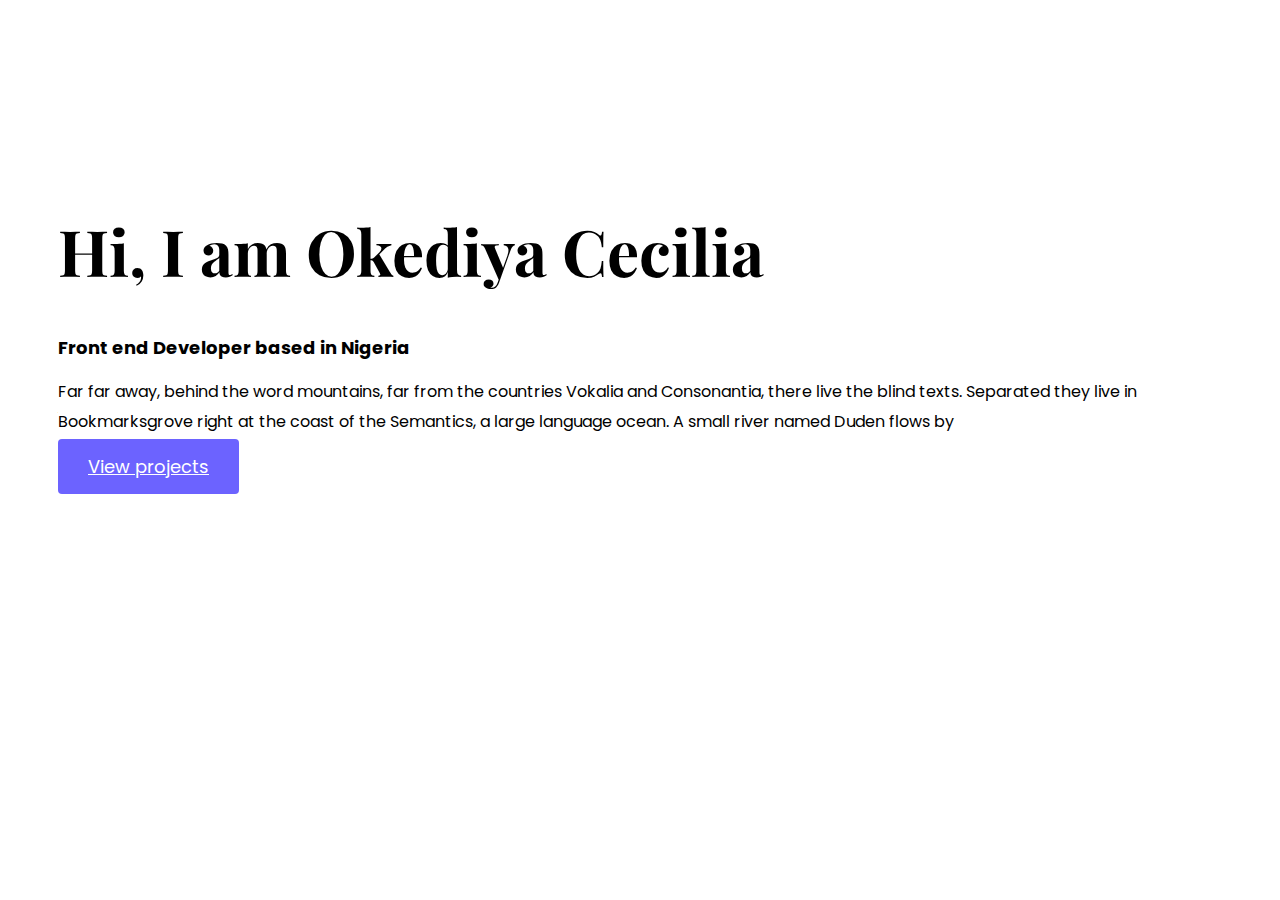
==== about.html @ 4e9522c4 "Added about.html page" ====
<!DOCTYPE html>
<html lang="en">
<head>
   <meta charset="UTF-8" />
    <meta http-equiv="X-UA-Compatible" content="IE=edge" />
    <meta name="viewport" content="width=device-width, initial-scale=1.0" />
    <title>Okediya cecilia/portfolio</title>

    <link
      href="https://cdn.jsdelivr.net/npm/bootstrap@5.0.0-beta2/dist/css/bootstrap.min.css"
      rel="stylesheet"
      integrity="sha384-BmbxuPwQa2lc/FVzBcNJ7UAyJxM6wuqIj61tLrc4wSX0szH/Ev+nYRRuWlolflfl"
      crossorigin="anonymous"
    />
    <link rel="preconnect" href="https://fonts.gstatic.com" />
    <link
      href="https://fonts.googleapis.com/css2?family=Playfair+Display:wght@700&family=Poppins:wght@500;700&display=swap"
      rel="stylesheet"
    />
    <link rel="stylesheet" href="styles/portfolio.css" />

    <script
      src="https://cdn.jsdelivr.net/npm/bootstrap@5.0.0-beta2/dist/js/bootstrap.bundle.min.js"
      integrity="sha384-b5kHyXgcpbZJO/tY9Ul7kGkf1S0CWuKcCD38l8YkeH8z8QjE0GmW1gYU5S9FOnJ0"
      crossorigin="anonymous"
    ></script>
    <script
      src="https://kit.fontawesome.com/ddc3ee268a.js"
      crossorigin="anonymous"
    ></script>
</head>
<body>
    <div class ="about-section container">
        <div class ="row">
            <div class = "col-lg-6">
                <div class ="about-section-content">
    <h1 class ="mb-4">Hi, I am Okediya Cecilia</h1>
    <h2 class ="mb-4">Front end Developer based in Nigeria</h2>
    <p class ="mb-5">
        Far far away, behind the word mountains, far from the countries
              Vokalia and Consonantia, there live the blind texts. Separated
              they live in Bookmarksgrove right at the coast of the Semantics, a
              large language ocean. A small river named Duden flows by
    </p>
    <a href ="" class = "btn btn-branding">View projects</a>
    </div>
     </div>

    <div class ="col-lg-6">
    <img src = "images/Cecilia.jpg"  width="200" alt="" class ="img-fluid"/>
    </div>
    </div>
   </div>
</body>
</html>
---- styles/portfolio.css ----
:root {
    --branding-color: #6c63ff;
    --secondary-color: #f9f7fe;
    --heading-font-family: "Playfair Display", serif;
    --default-font-family: "Poppins", sans-serif;
}

body {
    font-family: var(--default-font-family);
}

h1,
h2,
h3,
h4,
h5,
h6 {
    color: black;
    font-family: var(--heading-font-family);
    font-weight: bold;
}

h1 {
    font-size: 96px;
    line-height: 1.5;
}

h2 {
    font-size: 64px;
}

p {
    font-weight: normal;
    font-size: 16px;
    line-height: 30px;
}

.hero {
    background: var(--secondary-color);
    text-align: center;
    padding: 160px 20px;
}

.hero p {
    font-size: 36px;
    font-weight: bold;
    margin: 0;
    color: #272142;
}

.hero h2 {
    font-family: var(--heading-font-family);
    font-weight: normal;
    line-height: 1.5;
    font-size: 24px;
}

.about-section {
    padding:160px 20px;
}

.about-section-content {
    margin:30px;
}
.about-section h1 {
    font-size: 64px;
    line-height:80px;
}

.about-section h2 {
    font-size: 18px;
    font-family: var(--default-font-family);
}

.btn-branding {
    background: var(--branding-color);
    border-radius: 4px;
    color: white;
    font-size: 18px;
    line-height: 27px;
    padding: 15px 30px;
}

.btn-branding-outline {
    color: var(--branding-color);
    border: 1px solid var(--branding-color);
    border-radius: 4px;
    font-size: 18px;
    line-height: 27px;
    padding: 15px 30px;
}

.project-desciption {
    padding: 120px 60px;
}

@media (max-width: 900px) {
    h1 {
        font-size: 44px;
        line-height: 56px;
    }

    h2 {
        font-size: 44px;
    }

    .hero {
        padding: 80px 20px;
    }

    .project-desciption {
        padding: 0;
        text-align: center;
    }

    .about-section {
        text-align:center;
        padding:0;
    }
}
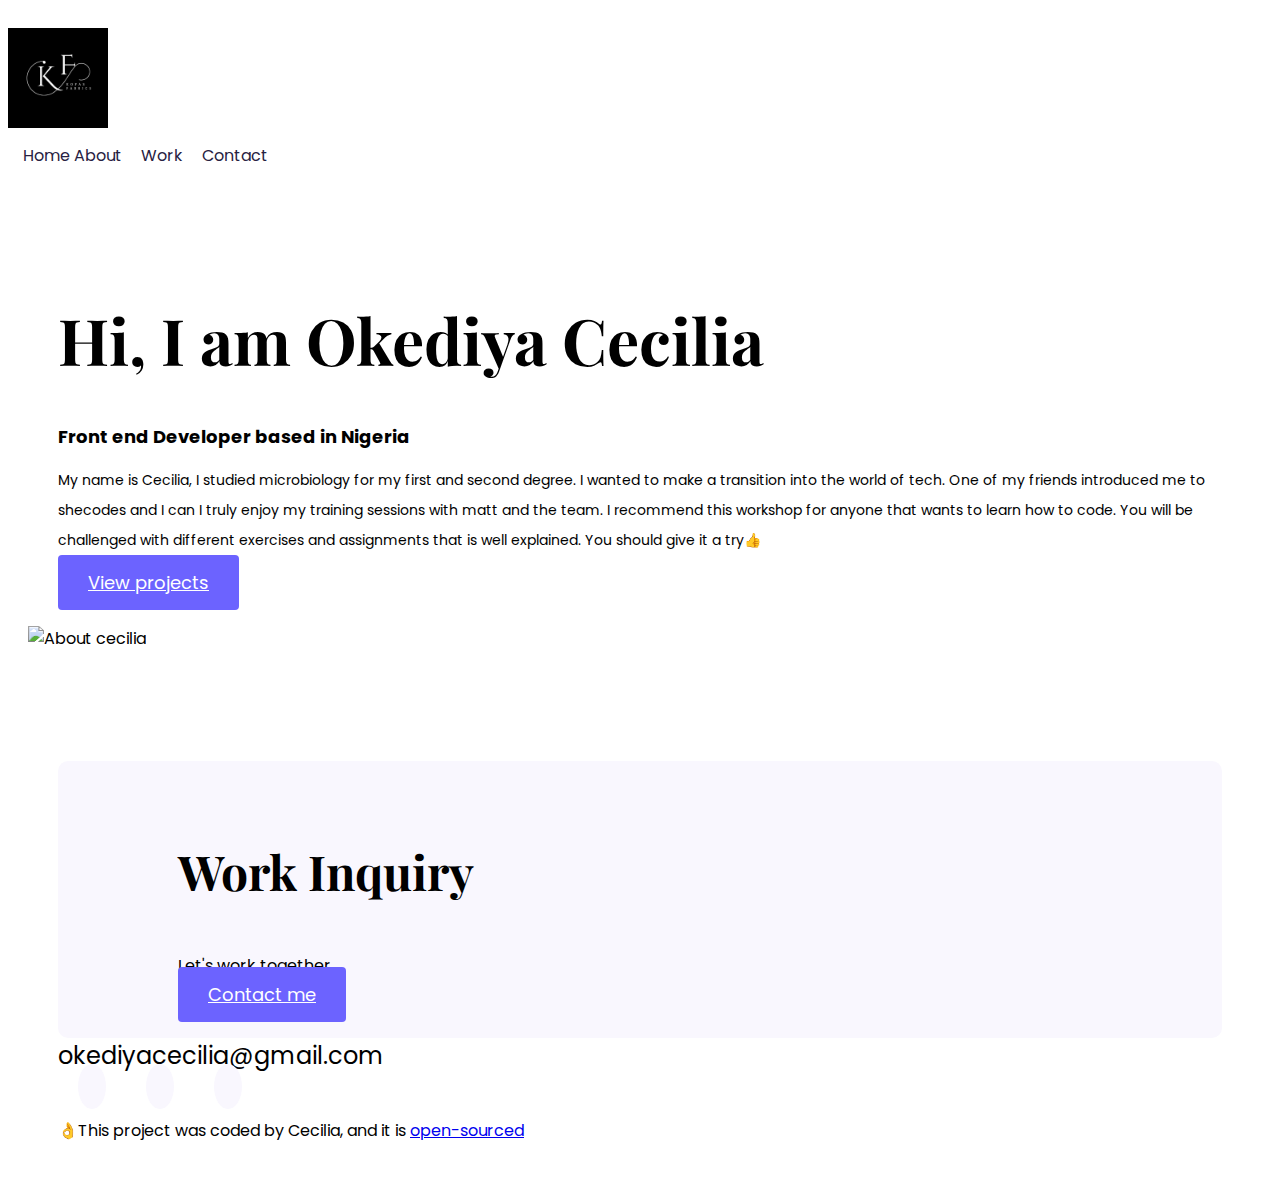
==== commit 5621922e: "updated the SEO" ====
--- a/about.html
+++ b/about.html
@@ -3,8 +3,8 @@
 <head>
    <meta charset="UTF-8" />
     <meta http-equiv="X-UA-Compatible" content="IE=edge" />
-    <meta name="viewport" content="width=device-width, initial-scale=1.0" />
-    <title>Okediya cecilia/portfolio</title>
+    <meta name="description" content="Cecilia is front-end developer based in Nigeria" />
+    <title>About Cecilia</title>
 
     <link
       href="https://cdn.jsdelivr.net/npm/bootstrap@5.0.0-beta2/dist/css/bootstrap.min.css"
@@ -30,26 +30,91 @@
     ></script>
 </head>
 <body>
-    <div class ="about-section container">
+  <div class ="container">
+    <nav class ="d-flex justify-content-between">
+      <img src="images/kopas logo.jpg" class="logo d-none d-md-block" alt="kopas logo"/>
+      <ul>
+        <li>
+          <a href ="/" title="Homepage">Home</a>
+        </li>
+        
+          <a href= "/about.html" title="About Cecilia">About</a>
+        </li>
+        <li>
+          <a href="/work.html" title="Cecilia's work">Work</a>
+        </li>
+        <li>
+          <a href="/contact.html" title="Contact Cecilia">Contact</a>
+        </li>
+      </ul>
+    </nav>
+  </div>
+    <div class ="content-container container">
         <div class ="row">
             <div class = "col-lg-6">
-                <div class ="about-section-content">
+                <div class ="content">
     <h1 class ="mb-4">Hi, I am Okediya Cecilia</h1>
     <h2 class ="mb-4">Front end Developer based in Nigeria</h2>
     <p class ="mb-5">
-        Far far away, behind the word mountains, far from the countries
-              Vokalia and Consonantia, there live the blind texts. Separated
-              they live in Bookmarksgrove right at the coast of the Semantics, a
-              large language ocean. A small river named Duden flows by
+        My name is Cecilia, I studied microbiology for my first
+        and second degree.
+        I wanted to make a transition into the world of tech.
+        One of my friends introduced me to shecodes and I can I truly enjoy my training
+        sessions with matt and the team. I recommend this workshop for anyone
+        that wants to learn how to code. You will be challenged with different
+        exercises and assignments that is well explained. You should give it a try👍
+        
     </p>
-    <a href ="" class = "btn btn-branding">View projects</a>
+    <a href ="/work.html" class = "btn btn-branding">View projects</a>
     </div>
      </div>
 
     <div class ="col-lg-6">
-    <img src = "images/Cecilia.jpg"  width="200" alt="" class ="img-fluid"/>
+    <img src = "images/Cecilia.jpg"  width="200" alt="About cecilia" class ="img-fluid"/>
     </div>
     </div>
    </div>
+   <footer class="container">
+        <div class="contact-box d-flex justify-content-between mb-5 d-none d-md-flex">
+          <div>
+          <h3>Work Inquiry</h3>
+          <p class="text-muted">Let's work together</p>
+          </div>
+          <div>
+          <a href="/contact.html" class="btn btn-branding" title="Contact Cecilia">Contact me</a>
+            </div>
+        </div>
+        <div class="d-flex justify-content-center mb-5">
+        <a href = "mailto:okediyacecilia@gmail.com" class="email-link"
+        title="Email Cecilia">okediyacecilia@gmail.com
+        </a>
+        </div>
+        <div class="social-links d-flex justify-content-center">
+
+          <a href="https://www.instagram.com/kopas_fabrics" target="_blank"
+          title="Instagram profile">
+            <i class="fab fa-instagram"></i>
+          </a>
+          <a href="https://www.github.com/okediya cecilia/porfolio-project" target="_blank"
+          title="Github profile">
+            <i class="fab fa-github"></i>
+          </a>
+          <a href="https://www.facebook.com/fasanya cecilia" target="_blank"
+          title="Facebook profile">
+            <i class="fab fa-facebook"></i>
+          </a>
+        </div>
+
+        <p class="text-center mt-4">
+          👌This project was coded by Cecilia, and it
+           is
+          <a 
+          href="https://github.com/okediya-cecilia/portfolio-project" 
+          target="_blank">
+          open-sourced
+        </a>
+
+        </p>
+      </footer>
 </body>
 </html>--- a/styles/portfolio.css
+++ b/styles/portfolio.css
@@ -29,11 +29,47 @@
     font-size: 64px;
 }
 
+h3 {
+    font-size:48px;
+}
+
 p {
     font-weight: normal;
     font-size: 16px;
     line-height: 30px;
 }
+
+.logo {
+    max-width: 150px;
+    max-height: 100px;
+}
+
+nav {
+padding:20px 0;
+}
+nav ul {
+    padding:0;
+    margin:0;
+}
+
+nav li {
+    display:inline;
+    list-style: none;
+    line-height:42px;
+    margin-left:15px;
+}
+
+nav a {
+    text-decoration:none;
+    color:#272142;
+    transition: all 100ms ease-in-out;
+}
+
+nav a:hover, nav li.active a {
+    color: var(--branding-color);
+}
+
+
 
 .hero {
     background: var(--secondary-color);
@@ -55,21 +91,31 @@
     font-size: 24px;
 }
 
-.about-section {
-    padding:160px 20px;
-}
-
-.about-section-content {
+.content-container {
+    padding:60px 20px;
+}
+
+.content {
     margin:30px;
 }
-.about-section h1 {
+.content-container h1 {
     font-size: 64px;
     line-height:80px;
 }
 
-.about-section h2 {
+.content-container h2 {
     font-size: 18px;
     font-family: var(--default-font-family);
+}
+
+.content-container h3 {
+    font-size: 24px;
+    font-family: var(--default-font-family);
+    line-height:1.5;
+    margin:20px 0 0;
+}
+.content-container p{
+    font-size:14px;
 }
 
 .btn-branding {
@@ -113,9 +159,59 @@
         text-align: center;
     }
 
-    .about-section {
+    .content-container {
         text-align:center;
         padding:0;
     }
-}
-
+
+    nav a {
+        font-size: 12px;
+    }
+
+    h3 {
+        font-size:26px;
+    }
+       footer .contact-box {
+            padding: 30px;
+        }
+}
+
+footer {
+    margin:50px;
+}
+
+.email-link {
+text-decoration:none;
+color:black;
+font-size: 24px;
+}
+
+.social-links a {
+margin: 0 20px;
+color: var(--branding-color);
+background: var(--secondary-color);
+padding: 10px 14px;
+font-size: 18px;
+border-radius:50%;
+
+}
+
+.social-links a:hover {
+    color: white;
+    background:var(--branding-color);
+    transition: all 150ms ease-in-out;
+}
+
+footer.email-link:hover {
+    color: var(--branding-color);
+}
+
+.contact-box {
+    background: var(--secondary-color);
+    padding: 30px 120px;
+    border-radius: 10px;
+}
+
+.contact-box p {
+    margin:0;
+}